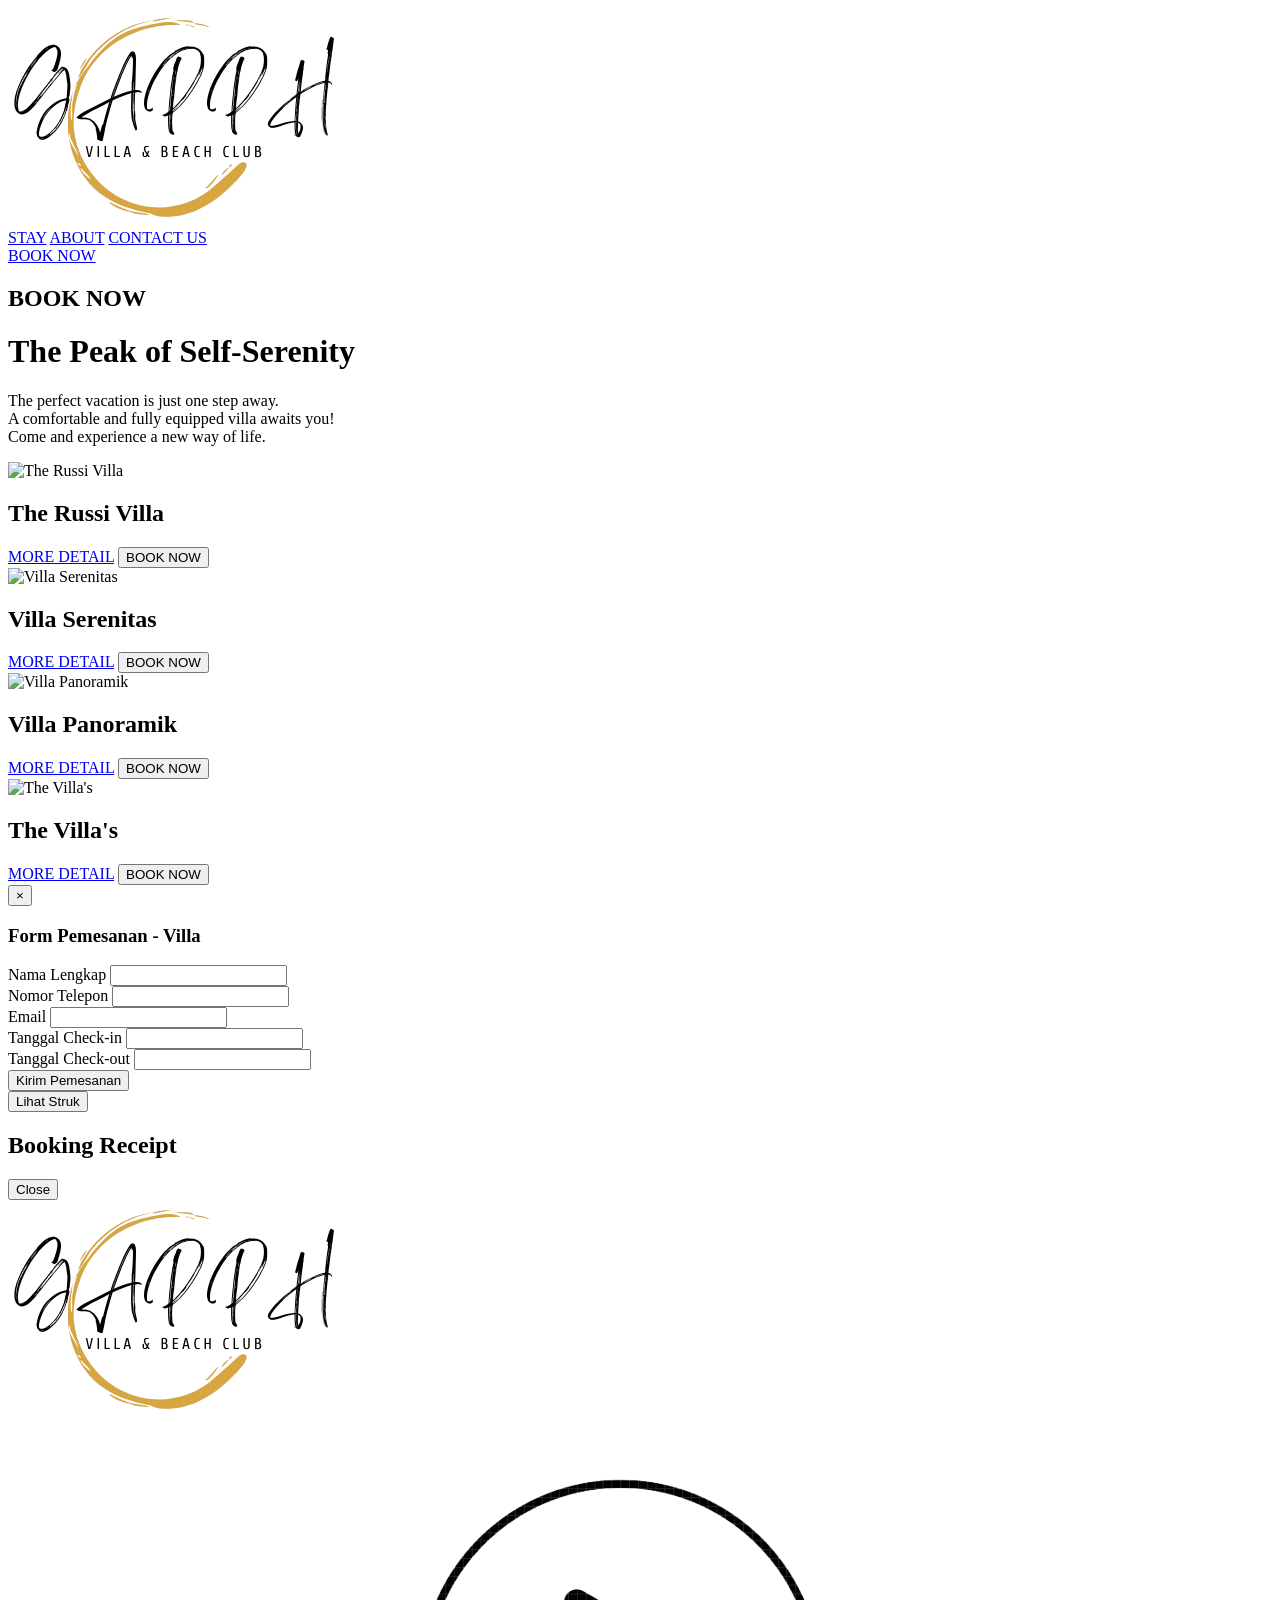
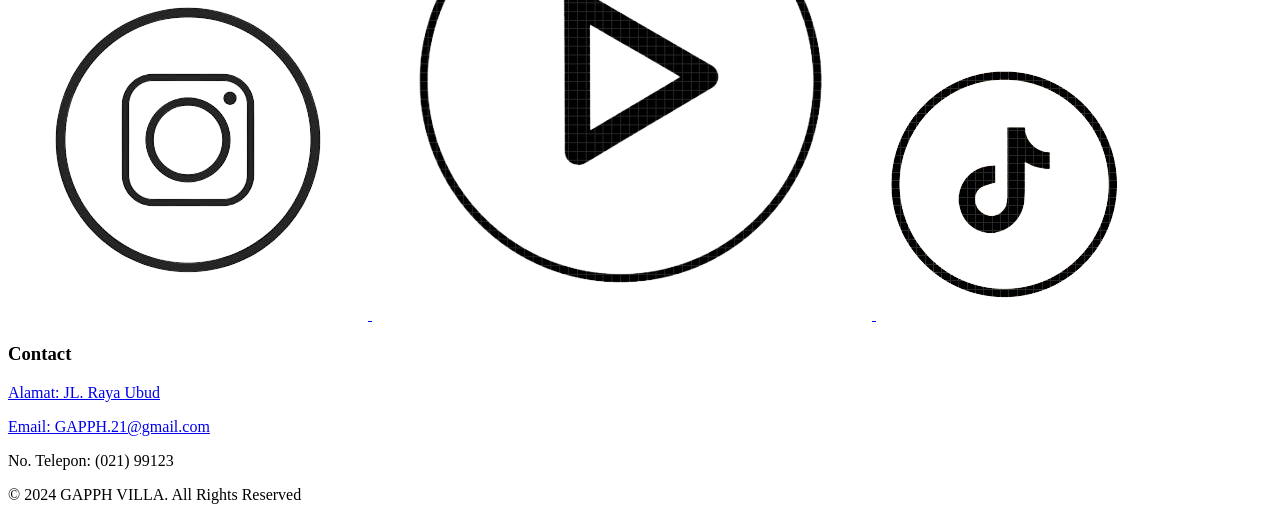
==== Tubes Villa new 3/bookcnth.html @ b43456be "Baru Edit" ====
<!DOCTYPE html>
<html lang="id">
<head>
    <meta charset="UTF-8">
    <meta name="viewport" content="width=device-width, initial-scale=1.0">
    <title>GAPPH VILLA - Booking</title>
    <script src="https://cdn.tailwindcss.com"></script>
    <script type="module" src="https://unpkg.com/ionicons@7.1.0/dist/ionicons/ionicons.esm.js"></script>
    <link rel="stylesheet" href="https://cdn.jsdelivr.net/npm/flatpickr/dist/flatpickr.min.css">
    <script src="https://cdn.jsdelivr.net/npm/sweetalert2@11"></script>
    <style>
        /* Styling untuk tanggal yang dibooked */
        .booked-date {
            background-color: #ffdddd !important;
            color: #b30000 !important;
            border-radius: 50%;
            font-weight: bold;
        }
    </style>
</head>
<body class="bg-[#EDE7E0] text-[#574A21]">

    <!-- Header (Navbar) -->
    <header id="navbar" class="bg-[#DDD0C0] fixed top-0 left-0 w-full z-50 shadow-md bg-opacity-60 backdrop-filter backdrop-blur-sm font-['Lusitana']">
        <nav class="container mx-auto flex justify-between items-center py-4 px-6">
            <div>
                <a href="index.html" class="hover:opacity-80">
                    <img class="w-16" src="logo1.png" alt="Logo">
                </a>
            </div>
            <div id="nav-links" class="hidden md:flex items-center space-x-20">
                <a href="stay.html" class="text-[#574A21] hover:text-[#9C7701] transition duration-300 font-['Lusitana']">STAY</a>
                <a href="about.html" class="text-[#574A21] hover:text-[#9C7701] transition duration-300 font-['Lusitana']">ABOUT</a>
                <a href="#contact" class="text-[#574A21] hover:text-[#9C7701] transition duration-300 font-['Lusitana']">CONTACT US</a>
            </div>
            <div class="flex items-center space-x-6">
                <a href="book.html" class="bg-white text-[#574A21] px-5 py-2 rounded-full hover:bg-[#9C7701] hover:text-white transition duration-300 font-['Lusitana']">
                    BOOK NOW
                </a>
                <ion-icon name="menu" onclick="onToggleMenu()" class="text-3xl cursor-pointer md:hidden"></ion-icon>
            </div>
        </nav>
    </header>

    <!-- Hero Section -->
    <section class="h-screen bg-fixed bg-cover bg-center opacity-[85%] animate-slide-in" style="background-image: url('https://media.architecturaldigest.in/wp-content/uploads/2019/06/Bali-villa-Uluwatu-SAOTA.jpg');">
        <div class="flex items-center justify-center h-full bg-opacity-50">
            <h1 class="text-7xl font-bold text-white font-['Orelega']">BOOK NOW</h1>
        </div>
    </section>

    <!-- Main Content -->
    <div class="container mx-auto px-4 py-10">
        <!-- Title Section -->
        <div class="text-center mb-10">
            <h1 class="text-3xl md:text-4xl font-bold mb-8 font-['Orelega']">The Peak of Self-Serenity</h1>
            <p class="text-lg md:text-xl text-gray-600 font-['Overpass']">
                The perfect vacation is just one step away.<br />
                A comfortable and fully equipped villa awaits you!<br />
                Come and experience a new way of life.
            </p>
        </div>

<!-- Container Villa Cards -->
<div class="flex flex-col gap-8 bg-[#FAF9F6] p-8">
  <!-- Villa Card 1 -->
  <div class="flex flex-row shadow-lg rounded-lg overflow-hidden bg-white">
    <img src="https://asset.kompas.com/crops/5IVeE9MjpfvHfkC4ICmd1ySeP94=/125x63:875x563/1200x800/data/photo/2023/02/26/63fb51e0c37d2.jpg" alt="The Russi Villa" class="w-1/3 object-cover">
    <div class="p-6 flex flex-col justify-between w-2/3">
      <h2 class="text-2xl font-semibold mb-2">The Russi Villa</h2>
      <div class="mt-4">
        <a href="russi.html" class="bg-gray-500 hover:bg-gray-600 text-white px-4 py-2 rounded-md mr-2">MORE DETAIL</a>
        <button class="bookNowBtn bg-blue-500 hover:bg-blue-600 text-white px-4 py-2 rounded-md" data-villa="The Russi Villa">BOOK NOW</button>
      </div>
    </div>
  </div>

  <!-- Villa Card 2 -->
  <div class="flex flex-row shadow-lg rounded-lg overflow-hidden bg-white">
    <img src="http://pix3.agoda.net/hotelimages/680592/0/900ae1a932aaa7ee3c6b861111994a2e.jpg" alt="Villa Serenitas" class="w-1/3 object-cover">
    <div class="p-6 flex flex-col justify-between w-2/3">
      <h2 class="text-2xl font-semibold mb-2">Villa Serenitas</h2>
      <div class="mt-4">
        <a href="serenitas.html" class="bg-gray-500 hover:bg-gray-600 text-white px-4 py-2 rounded-md mr-2">MORE DETAIL</a>
        <button class="bookNowBtn bg-blue-500 hover:bg-blue-600 text-white px-4 py-2 rounded-md" data-villa="Villa Serenitas">BOOK NOW</button>
      </div>
    </div>
  </div>

  <!-- Villa Card 3 -->
  <div class="flex flex-row shadow-lg rounded-lg overflow-hidden bg-white">
    <img src="https://www.villadibali.net/villa-images/photo/villa-mewah-pemandangan-sawah-canggu_big.jpg" alt="Villa Panoramik" class="w-1/3 object-cover">
    <div class="p-6 flex flex-col justify-between w-2/3">
      <h2 class="text-2xl font-semibold mb-2">Villa Panoramik</h2>
      <div class="mt-4">
        <a href="panoramik.html" class="bg-gray-500 hover:bg-gray-600 text-white px-4 py-2 rounded-md mr-2">MORE DETAIL</a>
        <button class="bookNowBtn bg-blue-500 hover:bg-blue-600 text-white px-4 py-2 rounded-md" data-villa="Villa Panoramik">BOOK NOW</button>
      </div>
    </div>
  </div>

  <!-- Villa Card 4 -->
  <div class="flex flex-row shadow-lg rounded-lg overflow-hidden bg-white">
    <img src="https://www.villadibali.net/villa-images/photo/villa-6-kamar-tidur-mewah-nyaman-hanya-500-meter-pantai_big.jpg" alt="The Villa's" class="w-1/3 object-cover">
    <div class="p-6 flex flex-col justify-between w-2/3">
      <h2 class="text-2xl font-semibold mb-2">The Villa's</h2>
      <div class="mt-4">
        <a href="the-villas.html" class="bg-gray-500 hover:bg-gray-600 text-white px-4 py-2 rounded-md mr-2">MORE DETAIL</a>
        <button class="bookNowBtn bg-blue-500 hover:bg-blue-600 text-white px-4 py-2 rounded-md" data-villa="The Villa's">BOOK NOW</button>
      </div>
    </div>
  </div>
</div>

<!-- Modal Booking -->
<div id="bookingModal" class="hidden fixed inset-0 bg-gray-900 bg-opacity-50 flex items-center justify-center">
  <div class="bg-white rounded-lg p-8 w-full max-w-md shadow-lg relative">
      <button id="closeModal" class="absolute top-3 right-4 text-gray-600 text-2xl hover:text-gray-800">&times;</button>
      <h3 id="modalTitle" class="text-2xl font-semibold text-gray-800 mb-6 text-center">Form Pemesanan - Villa</h3>
      <form id="bookingForm" onsubmit="event.preventDefault(); sendBooking();">
          <div class="mb-4">
              <label for="nama" class="block text-gray-700">Nama Lengkap</label>
              <input type="text" id="nama" class="w-full border p-2 rounded-md" required>
          </div>
          <div class="mb-4">
              <label for="telepon" class="block text-gray-700">Nomor Telepon</label>
              <input type="tel" id="telepon" class="w-full border p-2 rounded-md" required>
          </div>
          <div class="mb-4">
              <label for="email" class="block text-gray-700">Email</label>
              <input type="email" id="email" class="w-full border p-2 rounded-md" required>
          </div>
          <div class="mb-4">
              <label for="checkin" class="block text-gray-700">Tanggal Check-in</label>
              <input type="text" id="checkin" class="w-full border p-2 rounded-md" required>
          </div>
          <div class="mb-4">
              <label for="checkout" class="block text-gray-700">Tanggal Check-out</label>
              <input type="text" id="checkout" class="w-full border p-2 rounded-md" required>
          </div>
          <div class="text-center">
              <button type="submit" class="w-full bg-blue-500 text-white py-3 rounded-lg">Kirim Pemesanan</button>
          </div>
      </form>
  </div>
</div>

<!-- Tombol untuk melihat struk (hidden by default) -->
<button id="lihatStrukBtn" class="fixed bottom-4 right-4 bg-blue-500 text-white px-4 py-2 rounded-lg shadow-lg hover:bg-blue-600 transition hidden">
  Lihat Struk
</button>

<!-- Modal Struk -->
<div id="receiptModal" class="hidden fixed top-0 left-0 w-full h-full bg-black bg-opacity-50 flex justify-center items-center">
  <div class="bg-white p-6 rounded-lg shadow-lg">
    <h2 id="villaName" class="text-xl font-semibold mb-4">Booking Receipt</h2>
    <div id="bookingDetails" class="text-lg">
      <!-- Detail pemesanan akan ditampilkan di sini -->
    </div>
    <button id="closeReceiptModal" class="bg-red-500 text-white px-4 py-2 mt-4 rounded-lg">Close</button>
  </div>
</div>

<!-- Contact -->
<footer id="contact" class="bg-[#DDD0C0] text-[#574A21] py-10">
  <div class="container mx-auto px-4 flex flex-col md:flex-row items-center justify-between space-y-6 md:space-y-0">

      <div class="flex flex-col items-center justify-center text-center space-y-4 md:w-1/3">
          <img src="logo1.png" alt="Logo" class="h-16 mx-auto">
          <div class="flex justify-center space-x-6">
              <a href="https://www.instagram.com/divachyaaa" target="_blank" aria-label="Instagram">
                  <img src="ig.png" alt="Instagram" class="h-8 w-8 hover:scale-110 transition-transform">
              </a>
              <a href="https://youtube.com/@divacahya4015" target="_blank" aria-label="YouTube">
                  <img src="yt.png" alt="YouTube" class="h-8 w-8 hover:scale-110 transition-transform">
              </a>
              <a href="https://www.tiktok.com/@dwilliu" target="_blank" aria-label="TikTok">
                  <img src="tiktok.png" alt="TikTok" class="h-8 w-8 hover:scale-110 transition-transform">
              </a>
          </div>
      </div>

      <div class="hidden md:block h-32 w-px bg-[#574A21]"></div>

      <div class="text-center md:text-left md:w-1/3">
          <h3 class="font-bold text-3xl mb-4 font-['Orelega'] text-center md:text-left">
              Contact
          </h3>
          <p class="text-xl">
              <a href="https://maps.app.goo.gl/1A8tiwkb8FiotBtf8" class="hover:text-[#9C7701] font-['Lusitana']">
                  Alamat: JL. Raya Ubud
              </a>
          </p>
          <p class="text-xl">
              <a href="mailto:GAPPH.21@gmail.com" class="hover:text-[#9C7701] font-['Lusitana']">
                  Email: GAPPH.21@gmail.com
              </a>
          </p>
          <p class="text-xl font-['Lusitana']">No. Telepon: (021) 99123</p>
      </div>
  </div>

  <!-- Footer Bawah -->
  <div class="text-center text-sm mt-10 text-[#574A21] font-['Lusitana']">
      ©️ 2024 GAPPH VILLA. All Rights Reserved
  </div>
</footer>

<script src="https://cdn.jsdelivr.net/npm/flatpickr"></script>
<script>

    const checkin = document.getElementById("checkin");
    const checkout = document.getElementById("checkout");

    flatpickr(checkin, {
        minDate: "today",
        dateFormat: "Y-m-d",
    });

    flatpickr(checkout, {
        minDate: "today",
        dateFormat: "Y-m-d",
    });

    const bookNowBtns = document.querySelectorAll(".bookNowBtn");
    const bookingModal = document.getElementById("bookingModal");
    const closeModal = document.getElementById("closeModal");

    bookNowBtns.forEach(button => {
        button.addEventListener("click", function() {
            const villaName = button.getAttribute("data-villa");
            document.getElementById("modalTitle").textContent = "Form Pemesanan - " + villaName;
            bookingModal.classList.remove("hidden");
        });
    });

    closeModal.addEventListener("click", function() {
        bookingModal.classList.add("hidden");
    });

// Fungsi untuk mengirim pemesanan
function sendBooking() {
    const nama = document.getElementById("nama").value;
    const telepon = document.getElementById("telepon").value;
    const email = document.getElementById("email").value;
    const checkinDate = document.getElementById("checkin").value;
    const checkoutDate = document.getElementById("checkout").value;

    if (nama && telepon && email && checkinDate && checkoutDate) {
        Swal.fire({
            title: 'Booking Successful!',
            text: 'Your booking has been successfully processed.',
            icon: 'success',
            confirmButtonText: 'OK'
        }).then(() => {
            bookingModal.classList.add("hidden");

            // Ambil nama villa dari modal title
            const villaName = document.getElementById("modalTitle").textContent.replace("Form Pemesanan - ", "");

            // Simpan data booking ke sessionStorage
            const bookingData = {
                villaName: villaName,
                nama: nama,
                telepon: telepon,
                email: email,
                checkinDate: checkinDate,
                checkoutDate: checkoutDate
            };

            sessionStorage.setItem('bookingData', JSON.stringify(bookingData));

            // Menampilkan modal struk
            document.getElementById("villaName").textContent = `Booking Receipt for: ${villaName}`;
            document.getElementById("receiptModal").classList.remove("hidden");
        });
    }
}
// Function to save the booking data and show the "Lihat Struk" button
function saveBookingData(bookingData) {
    // Save booking data to sessionStorage
    sessionStorage.setItem('bookingData', JSON.stringify(bookingData));

    // Show the "Lihat Struk" button
    document.getElementById('lihatStrukBtn').classList.remove('hidden');
}

// Example booking form submission (replace with your actual form submission logic)
document.getElementById('bookingForm').addEventListener('submit', function(e) {
    e.preventDefault();

    // Example booking data (replace with actual form data)
    const bookingData = {
        villaName: "The Russi Villa",
        nama: "John Doe",
        telepon: "123456789",
        email: "johndoe@example.com",
        checkinDate: "2024-12-25",
        checkoutDate: "2024-12-30"
    };

    // Save the booking data and show the button
    saveBookingData(bookingData);
});

// Menampilkan struk saat tombol 'Lihat Struk' diklik
document.getElementById('lihatStrukBtn').addEventListener('click', function() {
    // Mengambil data pemesanan dari sessionStorage
    const bookingData = JSON.parse(sessionStorage.getItem('bookingData'));

    if (bookingData) {
        // Menampilkan detail pemesanan di modal
        document.getElementById('villaName').textContent = `Booking Receipt for: ${bookingData.villaName}`;
        document.getElementById('bookingDetails').innerHTML = `
            <p><strong>Nama Lengkap:</strong> ${bookingData.nama}</p>
            <p><strong>Nomor Telepon:</strong> ${bookingData.telepon}</p>
            <p><strong>Email:</strong> ${bookingData.email}</p>
            <p><strong>Tanggal Check-in:</strong> ${bookingData.checkinDate}</p>
            <p><strong>Tanggal Check-out:</strong> ${bookingData.checkoutDate}</p>
        `;

        // Menampilkan modal struk
        document.getElementById("receiptModal").classList.remove("hidden");
    } else {
        alert("Belum ada pemesanan yang dilakukan.");
    }
});

// Menutup modal struk saat tombol 'Close' diklik
document.getElementById('closeReceiptModal').addEventListener('click', function() {
    document.getElementById("receiptModal").classList.add("hidden");
});
</script>

</body>
</html>
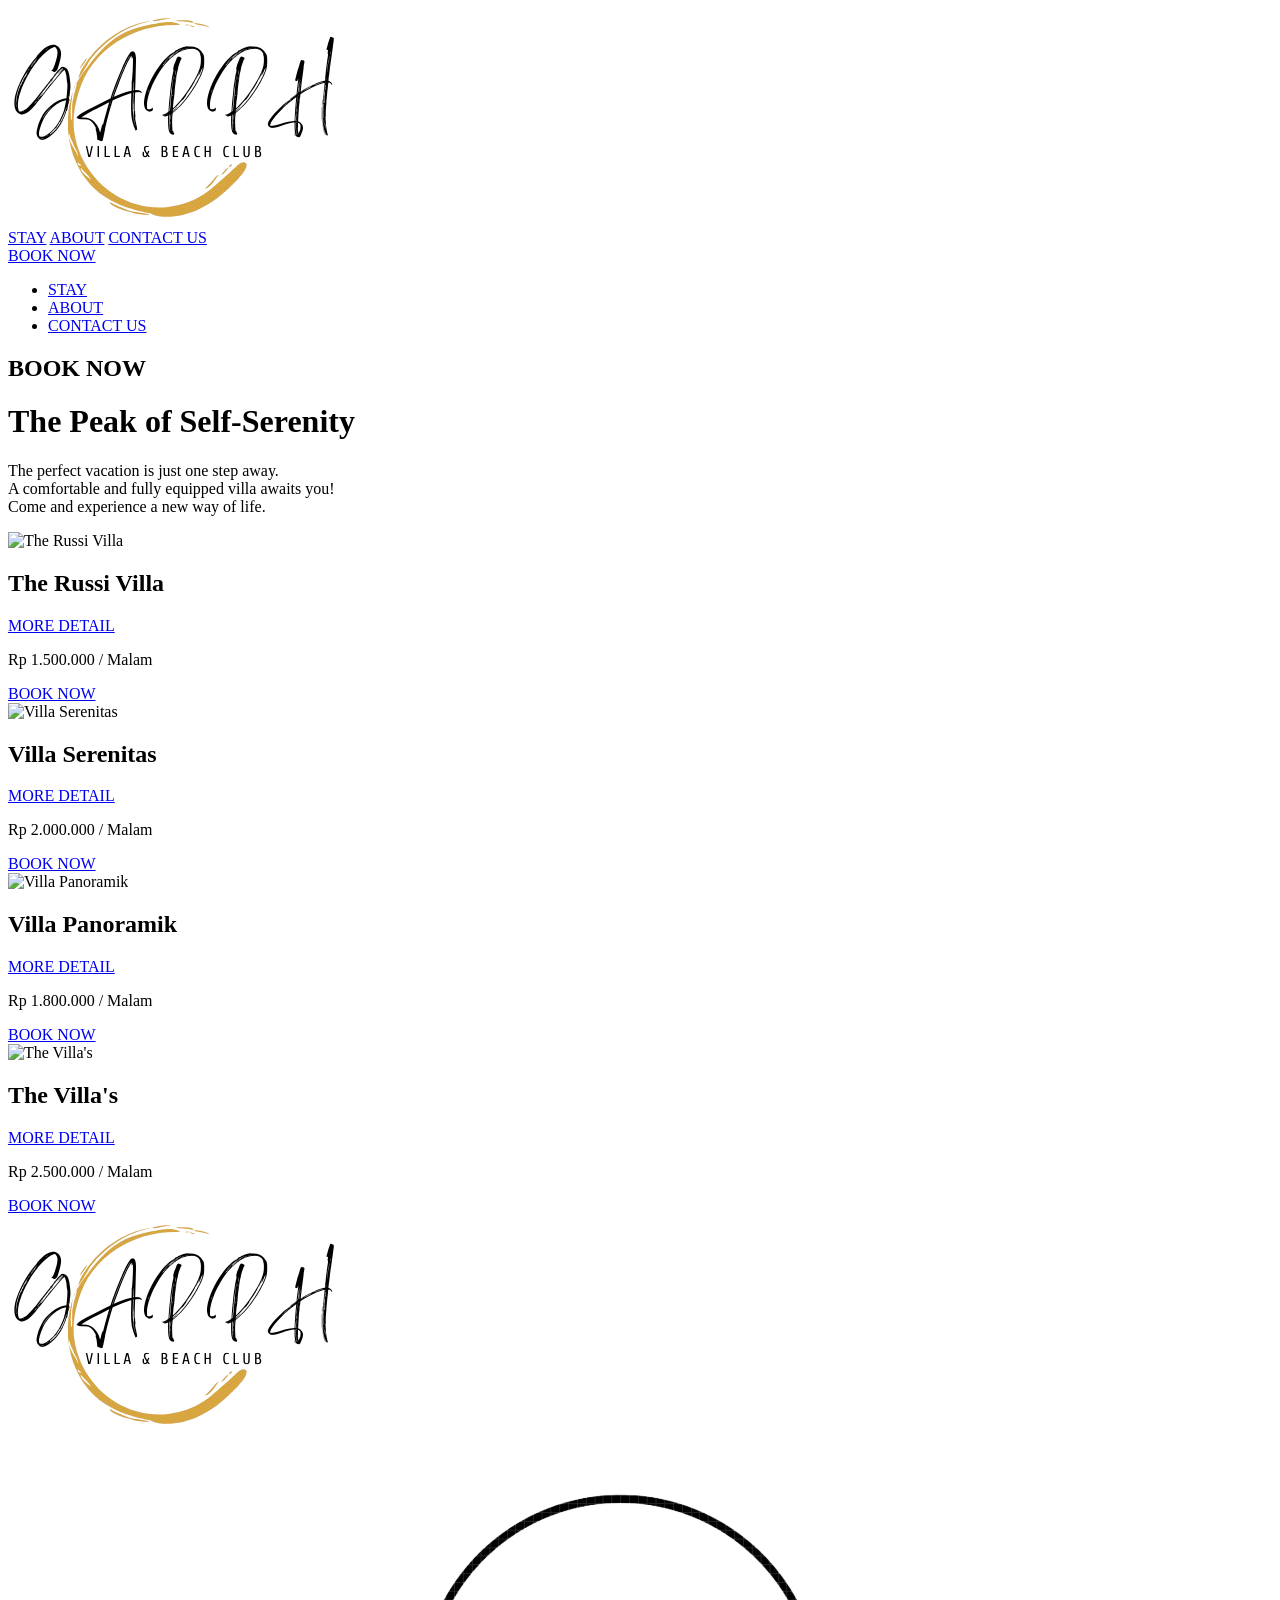
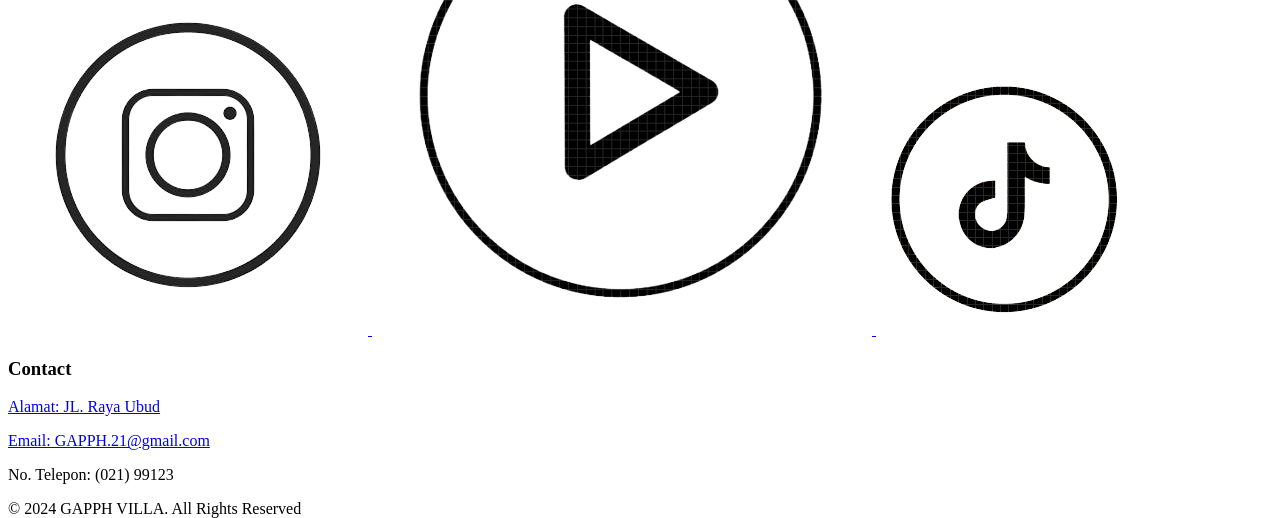
==== commit 6baa798a: "edit book now" ====
--- a/Tubes Villa new 3/bookcnth.html
+++ b/Tubes Villa new 3/bookcnth.html
@@ -1,336 +1,218 @@
 <!DOCTYPE html>
-<html lang="id">
+<html lang="en">
 <head>
     <meta charset="UTF-8">
     <meta name="viewport" content="width=device-width, initial-scale=1.0">
-    <title>GAPPH VILLA - Booking</title>
+    <title>GAPPH VILLA</title>
     <script src="https://cdn.tailwindcss.com"></script>
     <script type="module" src="https://unpkg.com/ionicons@7.1.0/dist/ionicons/ionicons.esm.js"></script>
-    <link rel="stylesheet" href="https://cdn.jsdelivr.net/npm/flatpickr/dist/flatpickr.min.css">
-    <script src="https://cdn.jsdelivr.net/npm/sweetalert2@11"></script>
-    <style>
-        /* Styling untuk tanggal yang dibooked */
-        .booked-date {
-            background-color: #ffdddd !important;
-            color: #b30000 !important;
-            border-radius: 50%;
-            font-weight: bold;
-        }
-    </style>
-</head>
+    <link rel="stylesheet" href="russi.css">
+</head>                
+
 <body class="bg-[#EDE7E0] text-[#574A21]">
-
-    <!-- Header (Navbar) -->
-    <header id="navbar" class="bg-[#DDD0C0] fixed top-0 left-0 w-full z-50 shadow-md bg-opacity-60 backdrop-filter backdrop-blur-sm font-['Lusitana']">
-        <nav class="container mx-auto flex justify-between items-center py-4 px-6">
-            <div>
-                <a href="index.html" class="hover:opacity-80">
-                    <img class="w-16" src="logo1.png" alt="Logo">
-                </a>
-            </div>
-            <div id="nav-links" class="hidden md:flex items-center space-x-20">
-                <a href="stay.html" class="text-[#574A21] hover:text-[#9C7701] transition duration-300 font-['Lusitana']">STAY</a>
-                <a href="about.html" class="text-[#574A21] hover:text-[#9C7701] transition duration-300 font-['Lusitana']">ABOUT</a>
-                <a href="#contact" class="text-[#574A21] hover:text-[#9C7701] transition duration-300 font-['Lusitana']">CONTACT US</a>
-            </div>
-            <div class="flex items-center space-x-6">
-                <a href="book.html" class="bg-white text-[#574A21] px-5 py-2 rounded-full hover:bg-[#9C7701] hover:text-white transition duration-300 font-['Lusitana']">
-                    BOOK NOW
-                </a>
-                <ion-icon name="menu" onclick="onToggleMenu()" class="text-3xl cursor-pointer md:hidden"></ion-icon>
-            </div>
-        </nav>
-    </header>
-
-    <!-- Hero Section -->
-    <section class="h-screen bg-fixed bg-cover bg-center opacity-[85%] animate-slide-in" style="background-image: url('https://media.architecturaldigest.in/wp-content/uploads/2019/06/Bali-villa-Uluwatu-SAOTA.jpg');">
-        <div class="flex items-center justify-center h-full bg-opacity-50">
-            <h1 class="text-7xl font-bold text-white font-['Orelega']">BOOK NOW</h1>
-        </div>
-    </section>
-
-    <!-- Main Content -->
-    <div class="container mx-auto px-4 py-10">
-        <!-- Title Section -->
-        <div class="text-center mb-10">
-            <h1 class="text-3xl md:text-4xl font-bold mb-8 font-['Orelega']">The Peak of Self-Serenity</h1>
-            <p class="text-lg md:text-xl text-gray-600 font-['Overpass']">
-                The perfect vacation is just one step away.<br />
-                A comfortable and fully equipped villa awaits you!<br />
-                Come and experience a new way of life.
-            </p>
-        </div>
+<!-- Navbar -->
+<header id="navbar" class="bg-[#DDD0C0] fixed top-0 left-0 w-full z-50 shadow-md bg-opacity-60 backdrop-filter backdrop-blur-sm font-['Lusitana']">
+    <nav class="container mx-auto flex justify-between items-center py-4 px-6">
+        <div>
+            <a href="index.html" class="hover:opacity-80">
+                <img class="w-16" src="logo1.png" alt="Logo">
+            </a>
+        </div>
+
+        <div id="nav-links" class="hidden md:flex items-center space-x-20">
+            <a href="stay.html" class="text-[#574A21] hover:text-[#9C7701] transition duration-300 font-['Lusitana']">STAY</a>
+            <a href="about.html" class="text-[#574A21] hover:text-[#9C7701] transition duration-300 font-['Lusitana']">ABOUT</a>
+            <a href="#contact" class="text-[#574A21] hover:text-[#9C7701] transition duration-300 font-['Lusitana']">CONTACT US</a>
+        </div>
+
+        <div class="flex items-center space-x-6">
+            <a href="book.html" class="bg-white text-[#574A21] px-5 py-2 rounded-full hover:bg-[#9C7701] hover:text-white transition duration-300 font-['Lusitana']">
+                BOOK NOW
+            </a>
+            <ion-icon name="menu" onclick="onToggleMenu()" class="text-3xl cursor-pointer md:hidden"></ion-icon>
+        </div>
+    </nav>
+
+    <!-- Mobile Menu -->
+    <div id="mobile-menu" class="hidden fixed right-0 w-[60%] h-[458px] bg-[#DDD0C0] z-40">
+        <div class="flex justify-end p-4">
+            <ion-icon name="close" onclick="onToggleMenu()" class="text-4xl cursor-pointer"></ion-icon>
+        </div>
+        <ul class="flex flex-col items-center space-y-8 mt-16">
+            <li><a href="stay.html" class="text-[#574A21] hover:text-[#9C7701] text-xl font-['Lusitana']">STAY</a></li>
+            <div class="w-[60%] h-1 bg-[#574A21] mx-auto my-4"></div>
+            <li><a href="about.html" class="text-[#574A21] hover:text-[#9C7701] text-xl font-['Lusitana']">ABOUT</a></li>
+            <div class="w-[60%] h-1 bg-[#574A21] mx-auto my-4"></div>
+            <li><a href="#contact" class="text-[#574A21] hover:text-[#9C7701] text-xl font-['Lusitana']">CONTACT US</a></li>
+        </ul>
+    </div>
+</header>
+
+<!--Hero section-->
+<section class="h-screen bg-fixed bg-cover bg-center opacity-[85%] animate-slide-in" style="background-image: url('https://media.architecturaldigest.in/wp-content/uploads/2019/06/Bali-villa-Uluwatu-SAOTA.jpg');">
+    <div class="flex items-center justify-center h-full  bg-opacity-50 animate-slide-in">
+        <h1 class="text-7xl font-bold text-white font-['Orelega']">BOOK NOW</h1>
+    </div>
+</section>
+
+
+  <div class="animate-slide-in container mx-auto px-4 py-10">
+    <div class="text-center mb-10 ">
+        <h1 class="text-3xl md:text-4xl font-bold mb-8 font-['Orelega']">The Peak of Self-Serenity</h1>
+        <p class="text-lg md:text-xl text-gray-600 font-['Overpass']">
+            The perfect vacation is just one step away.<br />
+            A comfortable and fully equipped villa awaits you!<br />
+            Come and experience a new way of life.
+        </p>
+    </div>
 
 <!-- Container Villa Cards -->
-<div class="flex flex-col gap-8 bg-[#FAF9F6] p-8">
-  <!-- Villa Card 1 -->
-  <div class="flex flex-row shadow-lg rounded-lg overflow-hidden bg-white">
-    <img src="https://asset.kompas.com/crops/5IVeE9MjpfvHfkC4ICmd1ySeP94=/125x63:875x563/1200x800/data/photo/2023/02/26/63fb51e0c37d2.jpg" alt="The Russi Villa" class="w-1/3 object-cover">
-    <div class="p-6 flex flex-col justify-between w-2/3">
-      <h2 class="text-2xl font-semibold mb-2">The Russi Villa</h2>
-      <div class="mt-4">
-        <a href="russi.html" class="bg-gray-500 hover:bg-gray-600 text-white px-4 py-2 rounded-md mr-2">MORE DETAIL</a>
-        <button class="bookNowBtn bg-blue-500 hover:bg-blue-600 text-white px-4 py-2 rounded-md" data-villa="The Russi Villa">BOOK NOW</button>
+<div class="flex flex-col gap-8 p-8 font-['Lusitana']">
+    <!-- Villa Card 1 -->
+    <div class="flex flex-row shadow-lg rounded-lg overflow-hidden bg-[#FAF9F6] px-6 py-4 md:px-12 md:py-8">
+      <img src="https://asset.kompas.com/crops/5IVeE9MjpfvHfkC4ICmd1ySeP94=/125x63:875x563/1200x800/data/photo/2023/02/26/63fb51e0c37d2.jpg" alt="The Russi Villa" class="w-1/3 object-cover rounded-lg">
+            <div class="flex-1 flex justify-between items-center pl-6">
+        <div>
+          <h2 class="text-2xl font-semibold italic text-[#574A21] mb-4">The Russi Villa</h2>
+          <a href="russi.html" class="px-4 py-2 bg-white text-[#574A21] border border-[#574A21] hover:bg-[#D9A400] hover:text-white transition rounded-full">MORE DETAIL</a>
+        </div>
+        
+        <div class="text-right">
+          <p class="text-[#574A21] font-medium text-xl mb-4">Rp <span class="text-red-600 font-bold">1.500.000</span> / Malam</p>
+          <a href="https://wa.me/+6289665536464?text=Hai%20Saya%20Ingin%20Memesan%20Villa%20The%20Russi%20Villa" class="px-4 py-2 bg-[#D9A400] text-white hover:bg-[#9C7701] transition rounded-full">BOOK NOW</a>
+        </div>
+      </div>
+    </div>
+  
+    <!-- Villa Card 2 -->
+    <div class="flex flex-row shadow-lg rounded-lg overflow-hidden bg-[#FAF9F6] px-6 py-4 md:px-12 md:py-8">
+      <img src="http://pix3.agoda.net/hotelimages/680592/0/900ae1a932aaa7ee3c6b861111994a2e.jpg" alt="Villa Serenitas" class="w-1/3 object-cover rounded-lg">
+      <div class="flex-1 flex justify-between items-center pl-6">
+        <div>
+          <h2 class="text-2xl font-semibold italic text-[#574A21] mb-4">Villa Serenitas</h2>
+          <a href="serenitas.html" class="px-4 py-2 bg-white text-[#574A21] border border-[#574A21] hover:bg-[#D9A400] hover:text-white transition rounded-full">MORE DETAIL</a>
+        </div>
+        <div class="text-right">
+          <p class="text-[#574A21] font-medium text-xl mb-4">Rp <span class="text-red-600 font-bold">2.000.000</span> / Malam</p>
+          <a href="https://wa.me/+6289665536464?text=Hai%20Saya%20Ingin%20Memesan%20Villa%20Serenitas" class="px-4 py-2 bg-[#D9A400] text-white hover:bg-[#9C7701] transition rounded-full">BOOK NOW</a>
+        </div>
+      </div>
+    </div>
+  
+    <!-- Villa Card 3 -->
+    <div class="flex flex-row shadow-lg rounded-lg overflow-hidden bg-[#FAF9F6] px-6 py-4 md:px-12 md:py-8">
+      <img src="https://www.villadibali.net/villa-images/photo/villa-mewah-pemandangan-sawah-canggu_big.jpg" alt="Villa Panoramik" class="w-1/3 object-cover rounded-lg">
+      <div class="flex-1 flex justify-between items-center pl-6">
+        <div>
+          <h2 class="text-2xl font-semibold italic text-[#574A21] mb-4">Villa Panoramik</h2>
+          <a href="panoramik.html" class="px-4 py-2 bg-white text-[#574A21] border border-[#574A21] hover:bg-[#D9A400] hover:text-white transition rounded-full">MORE DETAIL</a>
+        </div>
+        <div class="text-right">
+          <p class="text-[#574A21] font-medium text-xl mb-4">Rp <span class="text-red-600 font-bold">1.800.000</span> / Malam</p>
+          <a href="https://wa.me/+6289665536464?text=Hai%20Saya%20Ingin%20Memesan%20Villa%20Panoramik" class="px-4 py-2 bg-[#D9A400] text-white hover:bg-[#9C7701] transition rounded-full">BOOK NOW</a>
+        </div>
+      </div>
+    </div>
+  
+    <!-- Villa Card 4 -->
+    <div class="flex flex-row shadow-lg rounded-lg overflow-hidden bg-[#FAF9F6] px-6 py-4 md:px-12 md:py-8">
+      <img src="https://www.villadibali.net/villa-images/photo/villa-6-kamar-tidur-mewah-nyaman-hanya-500-meter-pantai_big.jpg" alt="The Villa's" class="w-1/3 object-cover rounded-lg">
+      <div class="flex-1 flex justify-between items-center pl-6">
+        <div>
+          <h2 class="text-2xl font-semibold italic text-[#574A21] mb-4">The Villa's</h2>
+          <a href="the-villas.html" class="px-4 py-2 bg-white text-[#574A21] border border-[#574A21] hover:bg-[#D9A400] hover:text-white transition rounded-full">MORE DETAIL</a>
+        </div>
+        <div class="text-right">
+          <p class="text-[#574A21] font-medium text-xl mb-4">Rp <span class="text-red-600 font-bold">2.500.000</span> / Malam</p>
+          <a href="https://wa.me/+6289665536464?text=Hai%20Saya%20Ingin%20Memesan%20The%20Villa's" class="px-4 py-2 bg-[#D9A400] text-white hover:bg-[#9C7701] transition rounded-full">BOOK NOW</a>
+        </div>
       </div>
     </div>
   </div>
-
-  <!-- Villa Card 2 -->
-  <div class="flex flex-row shadow-lg rounded-lg overflow-hidden bg-white">
-    <img src="http://pix3.agoda.net/hotelimages/680592/0/900ae1a932aaa7ee3c6b861111994a2e.jpg" alt="Villa Serenitas" class="w-1/3 object-cover">
-    <div class="p-6 flex flex-col justify-between w-2/3">
-      <h2 class="text-2xl font-semibold mb-2">Villa Serenitas</h2>
-      <div class="mt-4">
-        <a href="serenitas.html" class="bg-gray-500 hover:bg-gray-600 text-white px-4 py-2 rounded-md mr-2">MORE DETAIL</a>
-        <button class="bookNowBtn bg-blue-500 hover:bg-blue-600 text-white px-4 py-2 rounded-md" data-villa="Villa Serenitas">BOOK NOW</button>
-      </div>
-    </div>
-  </div>
-
-  <!-- Villa Card 3 -->
-  <div class="flex flex-row shadow-lg rounded-lg overflow-hidden bg-white">
-    <img src="https://www.villadibali.net/villa-images/photo/villa-mewah-pemandangan-sawah-canggu_big.jpg" alt="Villa Panoramik" class="w-1/3 object-cover">
-    <div class="p-6 flex flex-col justify-between w-2/3">
-      <h2 class="text-2xl font-semibold mb-2">Villa Panoramik</h2>
-      <div class="mt-4">
-        <a href="panoramik.html" class="bg-gray-500 hover:bg-gray-600 text-white px-4 py-2 rounded-md mr-2">MORE DETAIL</a>
-        <button class="bookNowBtn bg-blue-500 hover:bg-blue-600 text-white px-4 py-2 rounded-md" data-villa="Villa Panoramik">BOOK NOW</button>
-      </div>
-    </div>
-  </div>
-
-  <!-- Villa Card 4 -->
-  <div class="flex flex-row shadow-lg rounded-lg overflow-hidden bg-white">
-    <img src="https://www.villadibali.net/villa-images/photo/villa-6-kamar-tidur-mewah-nyaman-hanya-500-meter-pantai_big.jpg" alt="The Villa's" class="w-1/3 object-cover">
-    <div class="p-6 flex flex-col justify-between w-2/3">
-      <h2 class="text-2xl font-semibold mb-2">The Villa's</h2>
-      <div class="mt-4">
-        <a href="the-villas.html" class="bg-gray-500 hover:bg-gray-600 text-white px-4 py-2 rounded-md mr-2">MORE DETAIL</a>
-        <button class="bookNowBtn bg-blue-500 hover:bg-blue-600 text-white px-4 py-2 rounded-md" data-villa="The Villa's">BOOK NOW</button>
-      </div>
-    </div>
-  </div>
-</div>
-
-<!-- Modal Booking -->
-<div id="bookingModal" class="hidden fixed inset-0 bg-gray-900 bg-opacity-50 flex items-center justify-center">
-  <div class="bg-white rounded-lg p-8 w-full max-w-md shadow-lg relative">
-      <button id="closeModal" class="absolute top-3 right-4 text-gray-600 text-2xl hover:text-gray-800">&times;</button>
-      <h3 id="modalTitle" class="text-2xl font-semibold text-gray-800 mb-6 text-center">Form Pemesanan - Villa</h3>
-      <form id="bookingForm" onsubmit="event.preventDefault(); sendBooking();">
-          <div class="mb-4">
-              <label for="nama" class="block text-gray-700">Nama Lengkap</label>
-              <input type="text" id="nama" class="w-full border p-2 rounded-md" required>
-          </div>
-          <div class="mb-4">
-              <label for="telepon" class="block text-gray-700">Nomor Telepon</label>
-              <input type="tel" id="telepon" class="w-full border p-2 rounded-md" required>
-          </div>
-          <div class="mb-4">
-              <label for="email" class="block text-gray-700">Email</label>
-              <input type="email" id="email" class="w-full border p-2 rounded-md" required>
-          </div>
-          <div class="mb-4">
-              <label for="checkin" class="block text-gray-700">Tanggal Check-in</label>
-              <input type="text" id="checkin" class="w-full border p-2 rounded-md" required>
-          </div>
-          <div class="mb-4">
-              <label for="checkout" class="block text-gray-700">Tanggal Check-out</label>
-              <input type="text" id="checkout" class="w-full border p-2 rounded-md" required>
-          </div>
-          <div class="text-center">
-              <button type="submit" class="w-full bg-blue-500 text-white py-3 rounded-lg">Kirim Pemesanan</button>
-          </div>
-      </form>
-  </div>
-</div>
-
-<!-- Tombol untuk melihat struk (hidden by default) -->
-<button id="lihatStrukBtn" class="fixed bottom-4 right-4 bg-blue-500 text-white px-4 py-2 rounded-lg shadow-lg hover:bg-blue-600 transition hidden">
-  Lihat Struk
-</button>
-
-<!-- Modal Struk -->
-<div id="receiptModal" class="hidden fixed top-0 left-0 w-full h-full bg-black bg-opacity-50 flex justify-center items-center">
-  <div class="bg-white p-6 rounded-lg shadow-lg">
-    <h2 id="villaName" class="text-xl font-semibold mb-4">Booking Receipt</h2>
-    <div id="bookingDetails" class="text-lg">
-      <!-- Detail pemesanan akan ditampilkan di sini -->
-    </div>
-    <button id="closeReceiptModal" class="bg-red-500 text-white px-4 py-2 mt-4 rounded-lg">Close</button>
-  </div>
-</div>
-
+  
 <!-- Contact -->
 <footer id="contact" class="bg-[#DDD0C0] text-[#574A21] py-10">
-  <div class="container mx-auto px-4 flex flex-col md:flex-row items-center justify-between space-y-6 md:space-y-0">
-
-      <div class="flex flex-col items-center justify-center text-center space-y-4 md:w-1/3">
-          <img src="logo1.png" alt="Logo" class="h-16 mx-auto">
-          <div class="flex justify-center space-x-6">
-              <a href="https://www.instagram.com/divachyaaa" target="_blank" aria-label="Instagram">
-                  <img src="ig.png" alt="Instagram" class="h-8 w-8 hover:scale-110 transition-transform">
-              </a>
-              <a href="https://youtube.com/@divacahya4015" target="_blank" aria-label="YouTube">
-                  <img src="yt.png" alt="YouTube" class="h-8 w-8 hover:scale-110 transition-transform">
-              </a>
-              <a href="https://www.tiktok.com/@dwilliu" target="_blank" aria-label="TikTok">
-                  <img src="tiktok.png" alt="TikTok" class="h-8 w-8 hover:scale-110 transition-transform">
-              </a>
-          </div>
-      </div>
-
-      <div class="hidden md:block h-32 w-px bg-[#574A21]"></div>
-
-      <div class="text-center md:text-left md:w-1/3">
-          <h3 class="font-bold text-3xl mb-4 font-['Orelega'] text-center md:text-left">
-              Contact
-          </h3>
-          <p class="text-xl">
-              <a href="https://maps.app.goo.gl/1A8tiwkb8FiotBtf8" class="hover:text-[#9C7701] font-['Lusitana']">
-                  Alamat: JL. Raya Ubud
-              </a>
-          </p>
-          <p class="text-xl">
-              <a href="mailto:GAPPH.21@gmail.com" class="hover:text-[#9C7701] font-['Lusitana']">
-                  Email: GAPPH.21@gmail.com
-              </a>
-          </p>
-          <p class="text-xl font-['Lusitana']">No. Telepon: (021) 99123</p>
-      </div>
-  </div>
-
-  <!-- Footer Bawah -->
-  <div class="text-center text-sm mt-10 text-[#574A21] font-['Lusitana']">
-      ©️ 2024 GAPPH VILLA. All Rights Reserved
-  </div>
+    <div class="container mx-auto px-4 flex flex-col md:flex-row items-center justify-between space-y-6 md:space-y-0">
+
+        <div class="flex flex-col items-center justify-center text-center space-y-4 md:w-1/3">
+            <img src="logo1.png" alt="Logo" class="h-16 mx-auto">
+            <div class="flex justify-center space-x-6">
+                <a href="https://www.instagram.com/divachyaaa" target="_blank" aria-label="Instagram">
+                    <img src="ig.png" alt="Instagram" class="h-8 w-8 hover:scale-110 transition-transform">
+                </a>
+                <a href="https://youtube.com/@divacahya4015" target="_blank" aria-label="YouTube">
+                    <img src="yt.png" alt="YouTube" class="h-8 w-8 hover:scale-110 transition-transform">
+                </a>
+                <a href="https://www.tiktok.com/@dwilliu" target="_blank" aria-label="TikTok">
+                    <img src="tiktok.png" alt="TikTok" class="h-8 w-8 hover:scale-110 transition-transform">
+                </a>
+            </div>
+        </div>
+
+        <div class="hidden md:block h-32 w-px bg-[#574A21]"></div>
+
+        <div class="text-center md:text-left md:w-1/3">
+            <h3 class="font-bold text-3xl mb-4 font-['Orelega'] text-center md:text-left">
+                Contact
+            </h3>
+            <p class="text-xl">
+                <a href="https://maps.app.goo.gl/1A8tiwkb8FiotBtf8" class="hover:text-[#9C7701] font-['Lusitana']">
+                    Alamat: JL. Raya Ubud
+                </a>
+            </p>
+            <p class="text-xl">
+                <a href="mailto:GAPPH.21@gmail.com" class="hover:text-[#9C7701] font-['Lusitana']">
+                    Email: GAPPH.21@gmail.com
+                </a>
+            </p>
+            <p class="text-xl font-['Lusitana']">No. Telepon: (021) 99123</p>
+        </div>
+    </div>
+
+    <!-- Footer Bawah -->
+    <div class="text-center text-sm mt-10 text-[#574A21] font-['Lusitana']">
+        © 2024 GAPPH VILLA. All Rights Reserved
+    </div>
 </footer>
 
-<script src="https://cdn.jsdelivr.net/npm/flatpickr"></script>
-<script>
-
-    const checkin = document.getElementById("checkin");
-    const checkout = document.getElementById("checkout");
-
-    flatpickr(checkin, {
-        minDate: "today",
-        dateFormat: "Y-m-d",
+
+ <script>
+document.addEventListener("DOMContentLoaded", () => {
+    const elementsToAnimate = document.querySelectorAll(".animate-slide-in");
+    elementsToAnimate.forEach((element) => {
+        element.style.opacity = "0";
+        element.style.transform = "translateY(20px)";
+
+        const observer = new IntersectionObserver((entries, observer) => {
+            entries.forEach((entry) => {
+                if (entry.isIntersecting) {
+                    element.style.transition = "opacity 1s ease-out, transform 1s ease-out";
+                    element.style.opacity = "1";
+                    element.style.transform = "translateY(0)";
+                    observer.unobserve(entry.target);
+                }
+            });
+        });
+
+        observer.observe(element);
     });
-
-    flatpickr(checkout, {
-        minDate: "today",
-        dateFormat: "Y-m-d",
-    });
-
-    const bookNowBtns = document.querySelectorAll(".bookNowBtn");
-    const bookingModal = document.getElementById("bookingModal");
-    const closeModal = document.getElementById("closeModal");
-
-    bookNowBtns.forEach(button => {
-        button.addEventListener("click", function() {
-            const villaName = button.getAttribute("data-villa");
-            document.getElementById("modalTitle").textContent = "Form Pemesanan - " + villaName;
-            bookingModal.classList.remove("hidden");
-        });
-    });
-
-    closeModal.addEventListener("click", function() {
-        bookingModal.classList.add("hidden");
-    });
-
-// Fungsi untuk mengirim pemesanan
-function sendBooking() {
-    const nama = document.getElementById("nama").value;
-    const telepon = document.getElementById("telepon").value;
-    const email = document.getElementById("email").value;
-    const checkinDate = document.getElementById("checkin").value;
-    const checkoutDate = document.getElementById("checkout").value;
-
-    if (nama && telepon && email && checkinDate && checkoutDate) {
-        Swal.fire({
-            title: 'Booking Successful!',
-            text: 'Your booking has been successfully processed.',
-            icon: 'success',
-            confirmButtonText: 'OK'
-        }).then(() => {
-            bookingModal.classList.add("hidden");
-
-            // Ambil nama villa dari modal title
-            const villaName = document.getElementById("modalTitle").textContent.replace("Form Pemesanan - ", "");
-
-            // Simpan data booking ke sessionStorage
-            const bookingData = {
-                villaName: villaName,
-                nama: nama,
-                telepon: telepon,
-                email: email,
-                checkinDate: checkinDate,
-                checkoutDate: checkoutDate
-            };
-
-            sessionStorage.setItem('bookingData', JSON.stringify(bookingData));
-
-            // Menampilkan modal struk
-            document.getElementById("villaName").textContent = `Booking Receipt for: ${villaName}`;
-            document.getElementById("receiptModal").classList.remove("hidden");
-        });
-    }
+});
+
+function onToggleMenu() {
+    const mobileMenu = document.getElementById('mobile-menu');
+    mobileMenu.classList.toggle('hidden');
 }
-// Function to save the booking data and show the "Lihat Struk" button
-function saveBookingData(bookingData) {
-    // Save booking data to sessionStorage
-    sessionStorage.setItem('bookingData', JSON.stringify(bookingData));
-
-    // Show the "Lihat Struk" button
-    document.getElementById('lihatStrukBtn').classList.remove('hidden');
+
+    function closeMenuOnClick() {
+    const mobileMenu = document.getElementById('mobile-menu');
+    mobileMenu.classList.add('hidden'); // Tambahkan kembali class "hidden"
 }
 
-// Example booking form submission (replace with your actual form submission logic)
-document.getElementById('bookingForm').addEventListener('submit', function(e) {
-    e.preventDefault();
-
-    // Example booking data (replace with actual form data)
-    const bookingData = {
-        villaName: "The Russi Villa",
-        nama: "John Doe",
-        telepon: "123456789",
-        email: "johndoe@example.com",
-        checkinDate: "2024-12-25",
-        checkoutDate: "2024-12-30"
-    };
-
-    // Save the booking data and show the button
-    saveBookingData(bookingData);
-});
-
-// Menampilkan struk saat tombol 'Lihat Struk' diklik
-document.getElementById('lihatStrukBtn').addEventListener('click', function() {
-    // Mengambil data pemesanan dari sessionStorage
-    const bookingData = JSON.parse(sessionStorage.getItem('bookingData'));
-
-    if (bookingData) {
-        // Menampilkan detail pemesanan di modal
-        document.getElementById('villaName').textContent = `Booking Receipt for: ${bookingData.villaName}`;
-        document.getElementById('bookingDetails').innerHTML = `
-            <p><strong>Nama Lengkap:</strong> ${bookingData.nama}</p>
-            <p><strong>Nomor Telepon:</strong> ${bookingData.telepon}</p>
-            <p><strong>Email:</strong> ${bookingData.email}</p>
-            <p><strong>Tanggal Check-in:</strong> ${bookingData.checkinDate}</p>
-            <p><strong>Tanggal Check-out:</strong> ${bookingData.checkoutDate}</p>
-        `;
-
-        // Menampilkan modal struk
-        document.getElementById("receiptModal").classList.remove("hidden");
-    } else {
-        alert("Belum ada pemesanan yang dilakukan.");
-    }
-});
-
-// Menutup modal struk saat tombol 'Close' diklik
-document.getElementById('closeReceiptModal').addEventListener('click', function() {
-    document.getElementById("receiptModal").classList.add("hidden");
+// Tambahkan event listener ke semua tautan di dalam menu
+document.querySelectorAll('#mobile-menu a').forEach(link => {
+    link.addEventListener('click', closeMenuOnClick);
 });
 </script>
 
 </body>
-</html>
+</html>
--- a/Tubes Villa new 3/russi.css
+++ b/Tubes Villa new 3/russi.css
@@ -0,0 +1,30 @@
+html{
+    height: 100%;
+    margin: 0;
+    scroll-behavior: smooth;
+}
+.container {
+    width: 100%;
+}
+.image-list {
+    padding-bottom: 1rem; /* Menambahkan ruang di bawah gambar untuk scrollbar */
+  }
+  
+  .image-list::-webkit-scrollbar {
+    height: 8px; /* Atur tinggi scrollbar */
+  }
+  
+  .image-list::-webkit-scrollbar-track {
+    background: #f0f0f0; /* Warna background track scrollbar */
+    border-radius: 10px;
+  }
+  
+  .image-list::-webkit-scrollbar-thumb {
+    background: #837360; 
+    border-radius: 10px; 
+  }
+  
+  .image-list::-webkit-scrollbar-thumb:hover {
+    background: #574A21; 
+  }
+
